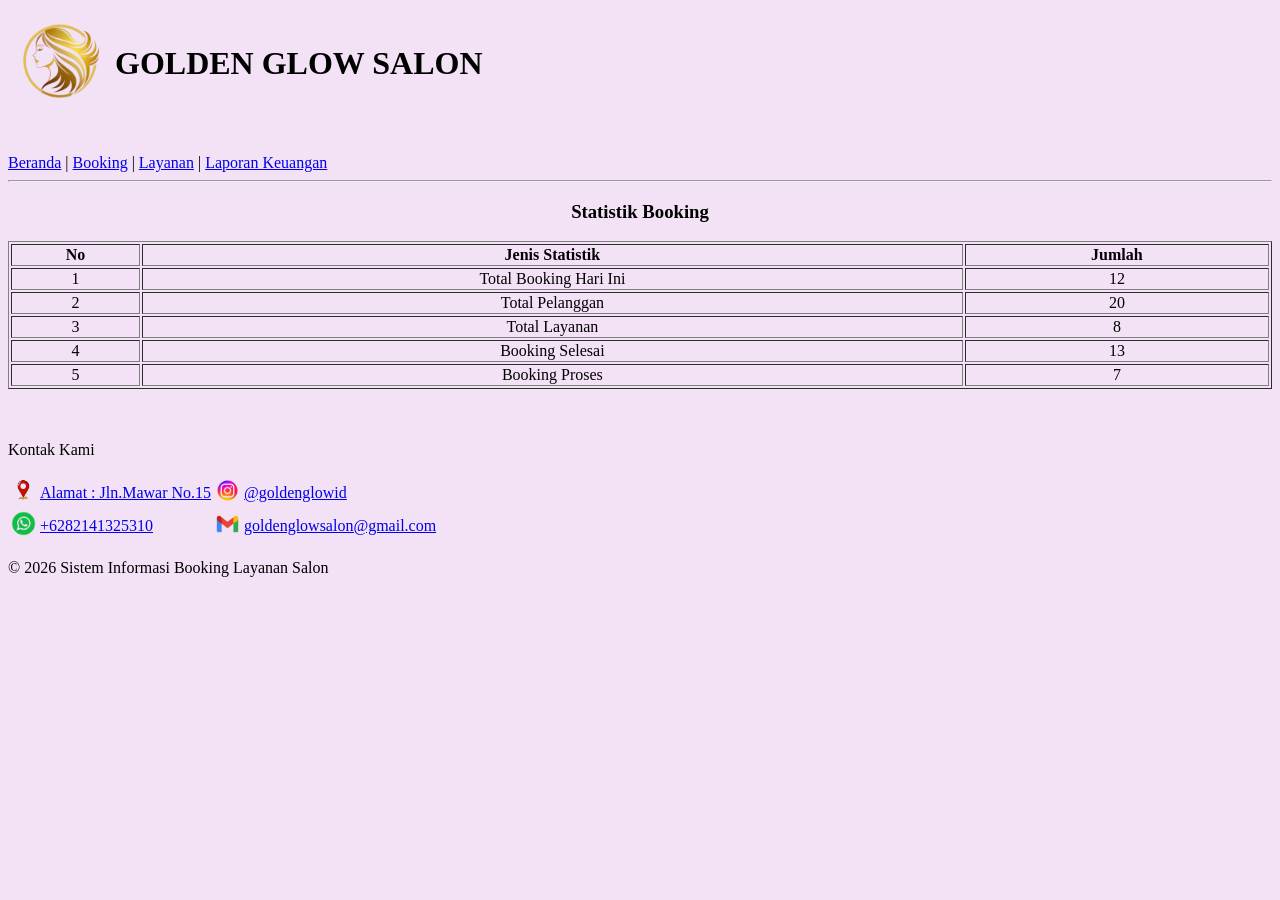
==== index.html @ 5b7146e7 "first commit" ====
<!DOCTYPE html>
<html lang="id">

<head>
    <meta charset="UTF-8">
    <meta name="viewport" content="width=device-width, initial-scale=1.0">
    <title>Golden Glow Salon | Beranda</title>
</head>

<body style="background-color: rgb(243, 226, 245);">
    <header>
        <table width="100%">
            <tr>
                <td width="100">
                    <img src="logo-salon.png" width="100">
                </td>
                <td>
                    <h1>GOLDEN GLOW SALON</h1>
                </td>
            </tr>
        </table>
    </header>
    <br><br>
    <nav>
        <a href="#">Beranda</a> |
        <a href="#">Booking</a> |
        <a href="#">Layanan</a> |
        <a href="#">Laporan Keuangan</a>
    </nav>
    <hr>
    <main>
        <aside>

            <h3 style="text-align: center;">Statistik Booking</h3>

            <table border="1" width="100%">
                <thead>
                    <tr>
                        <th>No</th>
                        <th>Jenis Statistik</th>
                        <th>Jumlah</th>
                    </tr>
                </thead>

                <tbody style="text-align: center;">
                    <tr>
                        <td>1</td>
                        <td>Total Booking Hari Ini</td>
                        <td>12</td>
                    </tr>

                    <tr>
                        <td>2</td>
                        <td>Total Pelanggan</td>
                        <td>20</td>
                    </tr>

                    <tr>
                        <td>3</td>
                        <td>Total Layanan</td>
                        <td>8</td>
                    </tr>

                    <tr>
                        <td>4</td>
                        <td>Booking Selesai</td>
                        <td>13</td>
                    </tr>

                    <tr>
                        <td>5</td>
                        <td>Booking Proses</td>
                        <td>7</td>
                    </tr>
                </tbody>

            </table>

        </aside>

    </main>
    <br><br>
    <footer style="bottom: auto;">
        <p>Kontak Kami</p>
        <table>
            <tr>
                <td><img src="logo-alamat.png" width="25"></td>
                <td><a href="#">Alamat : Jln.Mawar No.15</a></td>
                <td><img src="logo-ig.png" width="25"></td>
                <td><a href="https://instagram.com/goldenglowid">@goldenglowid</a></td>
            </tr>
            <tr>
                <td><img src="logo-wa.png" width="25"></td>
                <td><a href="https://wa.me/6282141325310">+6282141325310</a></td>
                <td><img src="logo-email.png" width="25"></td>
                <td><a href="#">goldenglowsalon@gmail.com</a></td>
            </tr>
        </table>
        <p>&copy; 2026 Sistem Informasi Booking Layanan Salon</p>
    </footer>
</body>

</html>
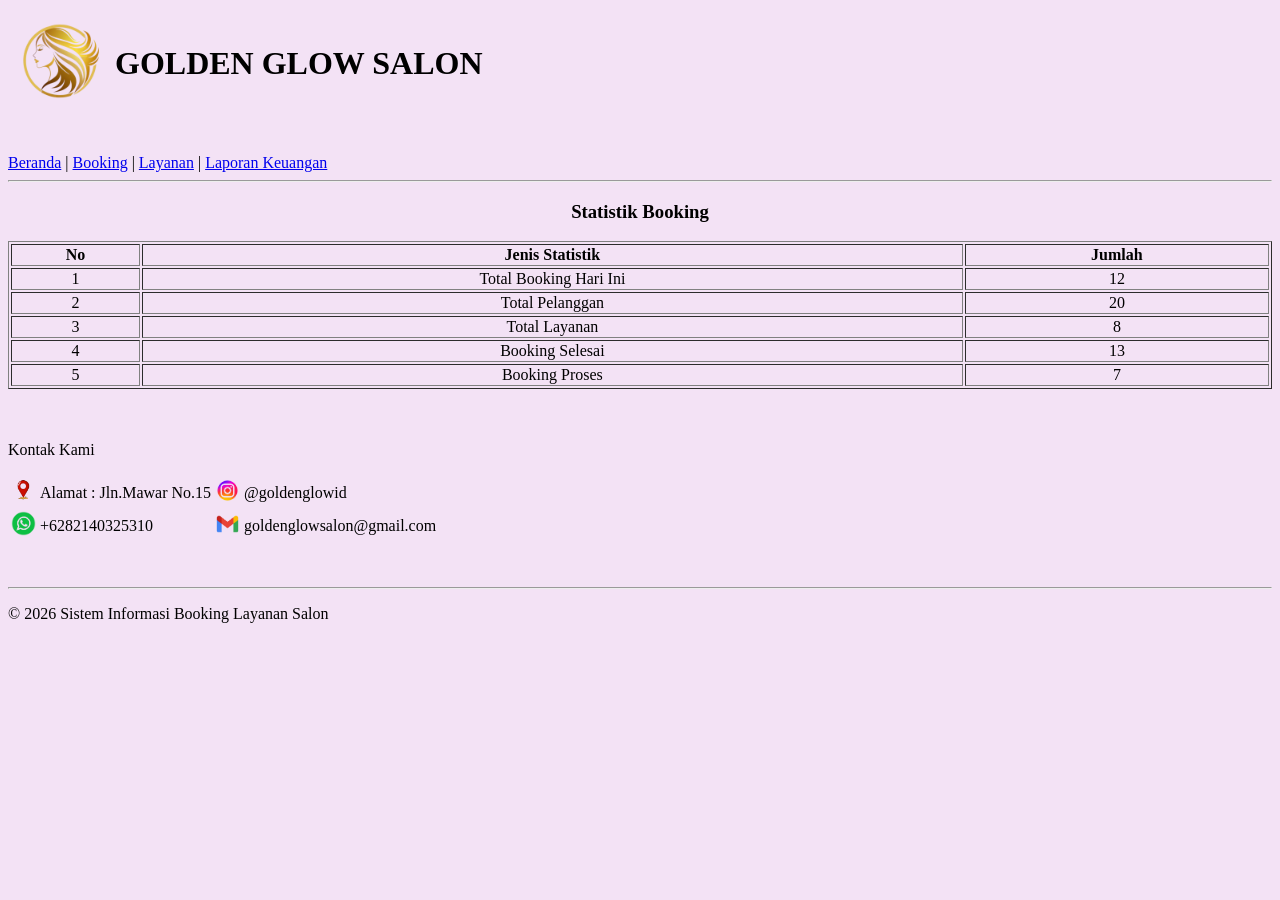
==== commit 345286bc: "Add files via upload" ====
--- a/index.html
+++ b/index.html
@@ -1,103 +1,103 @@
-<!DOCTYPE html>
-<html lang="id">
-
-<head>
-    <meta charset="UTF-8">
-    <meta name="viewport" content="width=device-width, initial-scale=1.0">
-    <title>Golden Glow Salon | Beranda</title>
-</head>
-
-<body style="background-color: rgb(243, 226, 245);">
-    <header>
-        <table width="100%">
-            <tr>
-                <td width="100">
-                    <img src="logo-salon.png" width="100">
-                </td>
-                <td>
-                    <h1>GOLDEN GLOW SALON</h1>
-                </td>
-            </tr>
-        </table>
-    </header>
-    <br><br>
-    <nav>
-        <a href="#">Beranda</a> |
-        <a href="#">Booking</a> |
-        <a href="#">Layanan</a> |
-        <a href="#">Laporan Keuangan</a>
-    </nav>
-    <hr>
-    <main>
-        <aside>
-
-            <h3 style="text-align: center;">Statistik Booking</h3>
-
-            <table border="1" width="100%">
-                <thead>
-                    <tr>
-                        <th>No</th>
-                        <th>Jenis Statistik</th>
-                        <th>Jumlah</th>
-                    </tr>
-                </thead>
-
-                <tbody style="text-align: center;">
-                    <tr>
-                        <td>1</td>
-                        <td>Total Booking Hari Ini</td>
-                        <td>12</td>
-                    </tr>
-
-                    <tr>
-                        <td>2</td>
-                        <td>Total Pelanggan</td>
-                        <td>20</td>
-                    </tr>
-
-                    <tr>
-                        <td>3</td>
-                        <td>Total Layanan</td>
-                        <td>8</td>
-                    </tr>
-
-                    <tr>
-                        <td>4</td>
-                        <td>Booking Selesai</td>
-                        <td>13</td>
-                    </tr>
-
-                    <tr>
-                        <td>5</td>
-                        <td>Booking Proses</td>
-                        <td>7</td>
-                    </tr>
-                </tbody>
-
-            </table>
-
-        </aside>
-
-    </main>
-    <br><br>
-    <footer style="bottom: auto;">
-        <p>Kontak Kami</p>
-        <table>
-            <tr>
-                <td><img src="logo-alamat.png" width="25"></td>
-                <td><a href="#">Alamat : Jln.Mawar No.15</a></td>
-                <td><img src="logo-ig.png" width="25"></td>
-                <td><a href="https://instagram.com/goldenglowid">@goldenglowid</a></td>
-            </tr>
-            <tr>
-                <td><img src="logo-wa.png" width="25"></td>
-                <td><a href="https://wa.me/6282141325310">+6282141325310</a></td>
-                <td><img src="logo-email.png" width="25"></td>
-                <td><a href="#">goldenglowsalon@gmail.com</a></td>
-            </tr>
-        </table>
-        <p>&copy; 2026 Sistem Informasi Booking Layanan Salon</p>
-    </footer>
-</body>
-
+<!DOCTYPE html>
+<html lang="id">
+
+<head>
+    <meta charset="UTF-8">
+    <meta name="viewport" content="width=device-width, initial-scale=1.0">
+    <title>Golden Glow Salon | Beranda</title>
+</head>
+
+<body style="background-color: rgb(243, 226, 245);">
+    <header>
+        <table width="100%">
+            <tr>
+                <td width="100">
+                    <img src="logo-salon.png" width="100">
+                </td>
+                <td>
+                    <h1>GOLDEN GLOW SALON</h1>
+                </td>
+            </tr>
+        </table>
+    </header>
+    <br><br>
+    <nav>
+        <a href="#">Beranda</a> |
+        <a href="#">Booking</a> |
+        <a href="#">Layanan</a> |
+        <a href="#">Laporan Keuangan</a>
+    </nav>
+    <hr>
+    <main>
+        <aside>
+
+            <h3 style="text-align: center;">Statistik Booking</h3>
+
+            <table border="1" width="100%">
+                <thead>
+                    <tr>
+                        <th>No</th>
+                        <th>Jenis Statistik</th>
+                        <th>Jumlah</th>
+                    </tr>
+                </thead>
+
+                <tbody style="text-align: center;">
+                    <tr>
+                        <td>1</td>
+                        <td>Total Booking Hari Ini</td>
+                        <td>12</td>
+                    </tr>
+
+                    <tr>
+                        <td>2</td>
+                        <td>Total Pelanggan</td>
+                        <td>20</td>
+                    </tr>
+
+                    <tr>
+                        <td>3</td>
+                        <td>Total Layanan</td>
+                        <td>8</td>
+                    </tr>
+
+                    <tr>
+                        <td>4</td>
+                        <td>Booking Selesai</td>
+                        <td>13</td>
+                    </tr>
+
+                    <tr>
+                        <td>5</td>
+                        <td>Booking Proses</td>
+                        <td>7</td>
+                    </tr>
+                </tbody>
+
+            </table>
+
+        </aside>
+    </main>
+    <br><br>
+    <footer style="bottom: auto;">
+        <p>Kontak Kami</p>
+        <table>
+            <tr>
+                <td><img src="logo-alamat.png" width="25"></td>
+                <td>Alamat : Jln.Mawar No.15</td>
+                <td><img src="logo-ig.png" width="25"></td>
+                <td>@goldenglowid</td>
+            </tr> 
+            <tr>
+                <td><img src="logo-wa.png" width="25"></td>
+                <td>+6282140325310</td>
+                <td><img src="logo-email.png" width="25"></td>
+                <td>goldenglowsalon@gmail.com</td>
+            </tr>
+        </table> <br><br>
+        <hr>
+        <p>&copy; 2026 Sistem Informasi Booking Layanan Salon</p>
+    </footer>
+</body>
+
 </html>
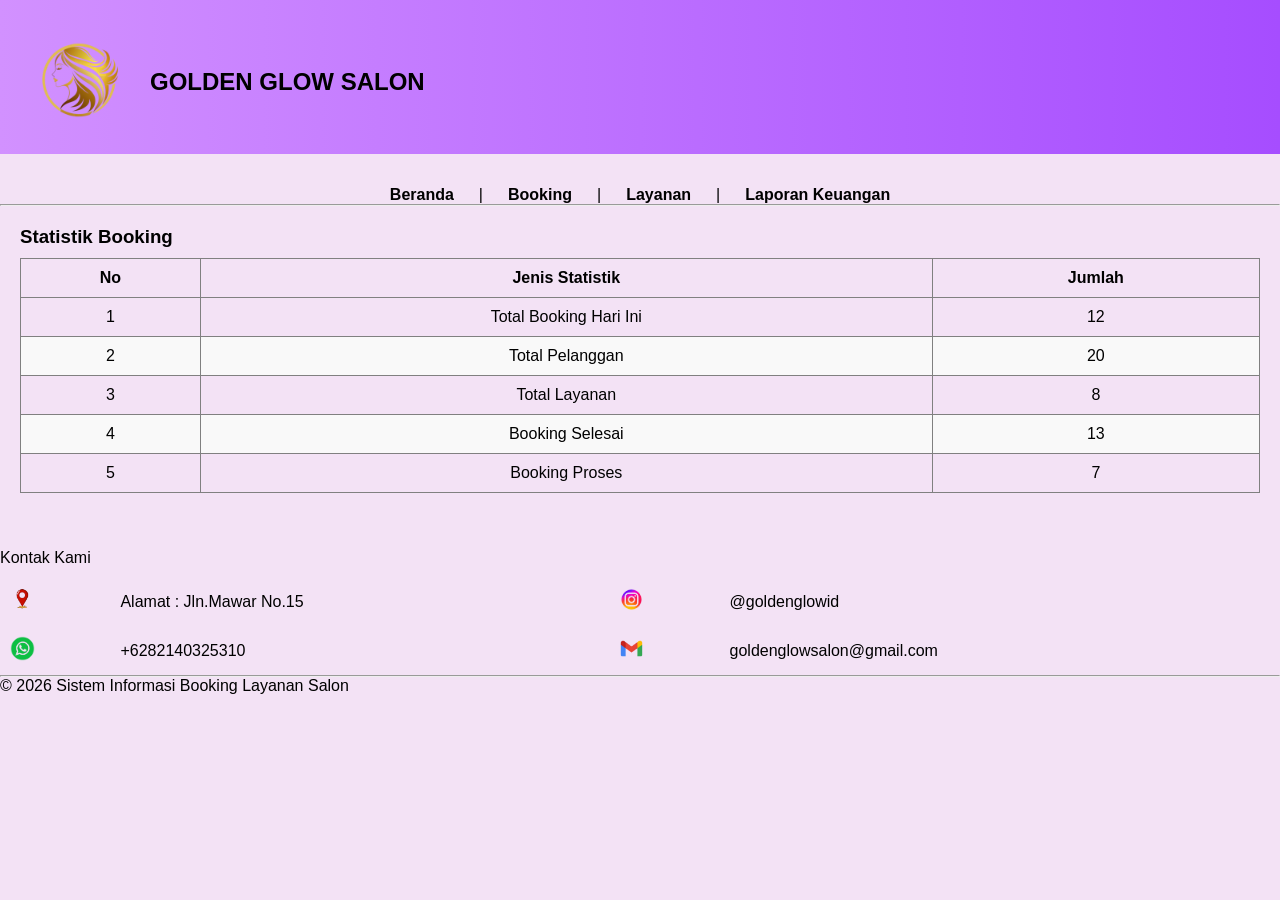
==== commit bea4a290: "update terbaru" ====
--- a/index.html
+++ b/index.html
@@ -1,103 +1,103 @@
-<!DOCTYPE html>
-<html lang="id">
-
-<head>
-    <meta charset="UTF-8">
-    <meta name="viewport" content="width=device-width, initial-scale=1.0">
-    <title>Golden Glow Salon | Beranda</title>
-</head>
-
-<body style="background-color: rgb(243, 226, 245);">
-    <header>
-        <table width="100%">
-            <tr>
-                <td width="100">
-                    <img src="logo-salon.png" width="100">
-                </td>
-                <td>
-                    <h1>GOLDEN GLOW SALON</h1>
-                </td>
-            </tr>
-        </table>
-    </header>
-    <br><br>
-    <nav>
-        <a href="#">Beranda</a> |
-        <a href="#">Booking</a> |
-        <a href="#">Layanan</a> |
-        <a href="#">Laporan Keuangan</a>
-    </nav>
-    <hr>
-    <main>
-        <aside>
-
-            <h3 style="text-align: center;">Statistik Booking</h3>
-
-            <table border="1" width="100%">
-                <thead>
-                    <tr>
-                        <th>No</th>
-                        <th>Jenis Statistik</th>
-                        <th>Jumlah</th>
-                    </tr>
-                </thead>
-
-                <tbody style="text-align: center;">
-                    <tr>
-                        <td>1</td>
-                        <td>Total Booking Hari Ini</td>
-                        <td>12</td>
-                    </tr>
-
-                    <tr>
-                        <td>2</td>
-                        <td>Total Pelanggan</td>
-                        <td>20</td>
-                    </tr>
-
-                    <tr>
-                        <td>3</td>
-                        <td>Total Layanan</td>
-                        <td>8</td>
-                    </tr>
-
-                    <tr>
-                        <td>4</td>
-                        <td>Booking Selesai</td>
-                        <td>13</td>
-                    </tr>
-
-                    <tr>
-                        <td>5</td>
-                        <td>Booking Proses</td>
-                        <td>7</td>
-                    </tr>
-                </tbody>
-
-            </table>
-
-        </aside>
-    </main>
-    <br><br>
-    <footer style="bottom: auto;">
-        <p>Kontak Kami</p>
-        <table>
-            <tr>
-                <td><img src="logo-alamat.png" width="25"></td>
-                <td>Alamat : Jln.Mawar No.15</td>
-                <td><img src="logo-ig.png" width="25"></td>
-                <td>@goldenglowid</td>
-            </tr> 
-            <tr>
-                <td><img src="logo-wa.png" width="25"></td>
-                <td>+6282140325310</td>
-                <td><img src="logo-email.png" width="25"></td>
-                <td>goldenglowsalon@gmail.com</td>
-            </tr>
-        </table> <br><br>
-        <hr>
-        <p>&copy; 2026 Sistem Informasi Booking Layanan Salon</p>
-    </footer>
-</body>
-
+<!DOCTYPE html>
+<html lang="id">
+
+<head>
+    <meta charset="UTF-8">
+    <meta name="viewport" content="width=device-width, initial-scale=1.0">
+    <title>Golden Glow Salon | Beranda</title>
+    <link rel="stylesheet" href="style.css">
+</head>
+
+<body>
+    <header>
+        <table width="100%">
+            <tr>
+                <td width="100">
+                    <img src="logo-salon.png" width="100">
+                </td>
+                <td>
+                    <h1>GOLDEN GLOW SALON</h1>
+                </td>
+            </tr>
+        </table>
+    </header>
+    <br><br>
+    <nav>
+        <a href="#">Beranda</a> |
+        <a href="#">Booking</a> |
+        <a href="#">Layanan</a> |
+        <a href="#">Laporan Keuangan</a>
+    </nav>
+    <hr>
+    <main>
+        <aside>
+
+            <h3>Statistik Booking</h3>
+
+            <table border="1" width="100%">
+                <thead>
+                    <tr>
+                        <th>No</th>
+                        <th>Jenis Statistik</th>
+                        <th>Jumlah</th>
+                    </tr>
+                </thead>
+
+                <tbody style="text-align: center;">
+                    <tr>
+                        <td>1</td>
+                        <td>Total Booking Hari Ini</td>
+                        <td>12</td>
+                    </tr>
+
+                    <tr>
+                        <td>2</td>
+                        <td>Total Pelanggan</td>
+                        <td>20</td>
+                    </tr>
+
+                    <tr>
+                        <td>3</td>
+                        <td>Total Layanan</td>
+                        <td>8</td>
+                    </tr>
+
+                    <tr>
+                        <td>4</td>
+                        <td>Booking Selesai</td>
+                        <td>13</td>
+                    </tr>
+
+                    <tr>
+                        <td>5</td>
+                        <td>Booking Proses</td>
+                        <td>7</td>
+                    </tr>
+                </tbody>
+
+            </table>
+
+        </aside>
+    </main>
+    <br><br>
+    <footer>
+        <p>Kontak Kami</p>
+        <table>
+            <tr>
+                <td><img src="logo-alamat.png" width="25"></td>
+                <td>Alamat : Jln.Mawar No.15</td>
+                <td><img src="logo-ig.png" width="25"></td>
+                <td>@goldenglowid</td>
+            </tr> 
+            <tr>
+                <td><img src="logo-wa.png" width="25"></td>
+                <td>+6282140325310</td>
+                <td><img src="logo-email.png" width="25"></td>
+                <td>goldenglowsalon@gmail.com</td>
+            </tr>
+        </table> <hr>
+        <p>&copy; 2026 Sistem Informasi Booking Layanan Salon</p>
+    </footer>
+</body>
+
 </html>
--- a/style.css
+++ b/style.css
@@ -0,0 +1,191 @@
+/* RESET */
+* {
+    margin: 0;
+    padding: 0;
+    box-sizing: border-box;
+}
+
+/* BODY */
+body {
+    font-family: Arial, sans-serif;
+    background-color: rgb(243, 226, 245);
+    padding-top: 140px;
+}
+
+/* ================= NAVBAR ================= */
+header {
+    position: fixed;
+    top: 0;
+    width: 100%;
+    background: linear-gradient(90deg, #d291ff, #a64dff);
+    padding: 10px 20px;
+    z-index: 1000;
+}
+
+header table {
+    display: flex;
+    align-items: center;
+    gap: 15px;
+}
+
+header h1 {
+    font-size: 24px;
+}
+
+header {
+    position: fixed;
+    top: 0;
+    left: 0;
+    width: 100%;
+}
+
+nav {
+    margin-top: 10px;
+    display: flex;
+    justify-content: center;
+    gap: 25px;
+}
+
+nav a {
+    color: rgb(0, 0, 0);
+    text-decoration: none;
+    font-weight: bold;
+    transition: 0.3s;
+    font-size: 16px;
+}   
+
+nav a:hover {
+    color: rgb(225, 184, 238);
+}
+
+/* ================= HERO ================= */
+.hero {
+    margin-top: 120px;
+    height: 250px;
+    background: linear-gradient(rgba(0,0,0,0.5), rgba(0,0,0,0.5)),
+                url('https://via.placeholder.com/1200x400');
+    background-size: cover;
+    color: white;
+    display: flex;
+    align-items: center;
+    justify-content: center;
+    text-align: center;
+}
+
+.hero h2 {
+    font-size: 28px;
+}
+
+/* ================= GRID CARD ================= */
+.cards {
+    display: grid;
+    grid-template-columns: 1fr;
+    gap: 15px;
+    padding: 20px;
+}
+
+.card {
+    background: white;
+    padding: 15px;
+    border-radius: 10px;
+    transition: 0.3s;
+    text-align: center;
+}
+
+.card:hover {
+    transform: scale(1.05);
+    background: #f5d6ff;
+}
+
+/* ================= FORM ================= */
+.form-section {
+    padding: 20px;
+}
+
+input, button {
+    padding: 10px;
+    margin: 5px 0;
+    width: 100%;
+}
+
+input:focus {
+    border: 2px solid purple;
+    outline: none;
+}
+
+button {
+    background: purple;
+    color: white;
+    border: none;
+    cursor: pointer;
+    transition: 0.3s;
+}
+
+button:hover {
+    background: darkviolet;
+}
+
+/* ================= TABLE ================= */
+table {
+    width: 100%;
+    border-collapse: collapse;
+    margin-top: 10px;
+}
+
+th, td {
+    padding: 10px;
+}
+
+tbody tr:nth-child(even) {
+    background: #f9f9f9;
+}
+
+/* ================= SIDEBAR ================= */
+aside {
+    padding: 20px;
+}
+
+.filter {
+    margin-top: 20px;
+}
+
+.filter input {
+    margin-right: 5px;
+}
+
+/* ================= FOOTER ================= */
+footer table {
+    width: 100%;
+    border-collapse: collapse;
+}
+
+footer td {
+    background: transparent;
+    color: rgb(0, 0, 0);
+    padding: 10px;
+}
+
+footer tr:nth-child(even) {
+    background: transparent;
+}
+
+/* ================= RESPONSIVE ================= */
+@media (min-width: 600px) {
+    .cards {
+        grid-template-columns: 1fr 1fr;
+    }
+
+    .footer-grid {
+        grid-template-columns: 1fr 1fr;
+    }
+}
+
+@media (min-width: 900px) {
+    .cards {
+        grid-template-columns: repeat(4, 1fr);
+    }
+
+    .footer-grid {
+        grid-template-columns: repeat(3, 1fr);
+    }
+}
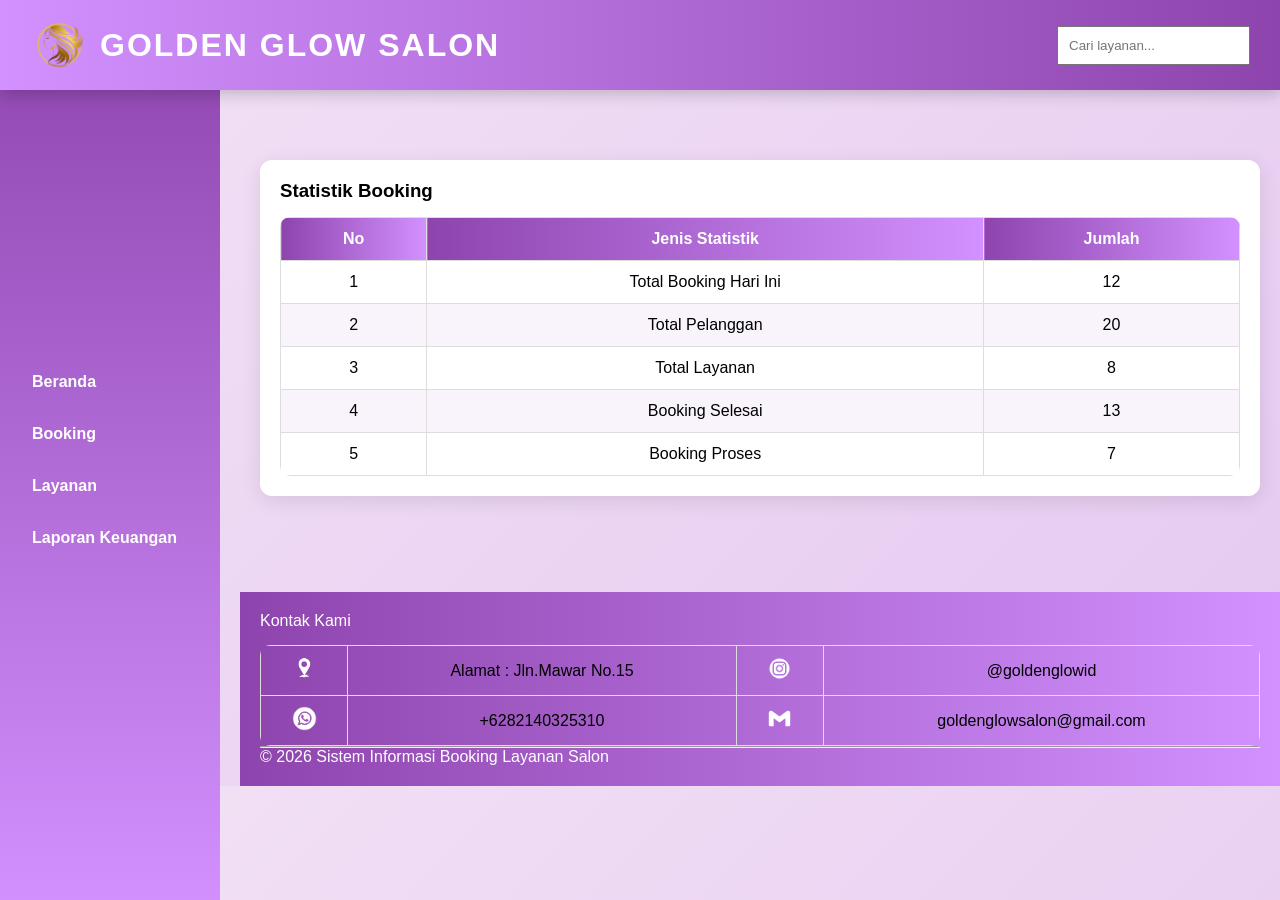
==== commit 93522211: "update" ====
--- a/index.html
+++ b/index.html
@@ -10,25 +10,25 @@
 
 <body>
     <header>
-        <table width="100%">
-            <tr>
-                <td width="100">
-                    <img src="logo-salon.png" width="100">
-                </td>
-                <td>
-                    <h1>GOLDEN GLOW SALON</h1>
-                </td>
-            </tr>
-        </table>
+        <div class="header-container">
+            <div class="logo-title">
+                <img src="logo-salon.png" width="60">
+                <h1>GOLDEN GLOW SALON</h1>
+            </div>
+
+            <div class="search">
+                <input type="text" placeholder="Cari layanan...">
+            </div>
+        </div>
     </header>
-    <br><br>
+
     <nav>
-        <a href="#">Beranda</a> |
-        <a href="#">Booking</a> |
-        <a href="#">Layanan</a> |
-        <a href="#">Laporan Keuangan</a>
+        <a href="index.html" class="active">Beranda</a> 
+        <a href="booking.html">Booking</a> 
+        <a href="layanan.html">Layanan</a>
+        <a href="laporan.html">Laporan Keuangan</a>
     </nav>
-    <hr>
+    
     <main>
         <aside>
 
@@ -99,5 +99,4 @@
         <p>&copy; 2026 Sistem Informasi Booking Layanan Salon</p>
     </footer>
 </body>
-
 </html>
--- a/style.css
+++ b/style.css
@@ -4,32 +4,18 @@
     padding: 0;
     box-sizing: border-box;
 }
-
-/* BODY */
-body {
-    font-family: Arial, sans-serif;
-    background-color: rgb(243, 226, 245);
-    padding-top: 140px;
-}
-
 /* ================= NAVBAR ================= */
-header {
+nav {
     position: fixed;
-    top: 0;
-    width: 100%;
-    background: linear-gradient(90deg, #d291ff, #a64dff);
-    padding: 10px 20px;
-    z-index: 1000;
-}
-
-header table {
-    display: flex;
-    align-items: center;
-    gap: 15px;
-}
-
-header h1 {
-    font-size: 24px;
+    top: 80px;
+    left: 0;
+    width: 220px;
+    height: 80px;
+    background: linear-gradient(180deg, #8e44ad, #d291ff);
+    display: flex;
+    flex-direction: column;
+    padding: 20px;
+    gap: 10px;
 }
 
 header {
@@ -37,6 +23,69 @@
     top: 0;
     left: 0;
     width: 100%;
+    background: linear-gradient(90deg, #d291ff, #a64dff);
+    padding: 15px 30px;
+    z-index: 1000;
+    box-shadow: 0 4px 10px rgba(0,0,0,0.2);
+}
+
+header table {
+    display: flex;
+    align-items: center;
+    gap: 15px;
+    border: none;
+    outline: none;
+}
+header img {
+    display: block;
+    border: none;
+}
+
+header h1 {
+    color: white;
+    margin: 0;
+}
+/* CONTAINER HEADER */
+.header-container {
+    display: flex;
+    justify-content: space-between;
+    align-items: center;
+}
+
+/* LOGO + JUDUL */
+.logo-title {
+    display: flex;
+    align-items: center;
+    gap: 10px;
+}
+
+/* SEARCH BOX */
+.search-box {
+    display: flex;
+    align-items: center;
+    background: white;
+    border-radius: 25px;
+    overflow: hidden;
+}
+
+/* INPUT */
+.search-box input {
+    border: none;
+    padding: 8px 12px;
+    outline: none;
+}
+
+/* BUTTON */
+.search-box button {
+    border: none;
+    background: #8e44ad;
+    color: white;
+    padding: 8px 12px;
+    cursor: pointer;
+}
+
+.search-box button:hover {
+    background: #6d2c91;
 }
 
 nav {
@@ -63,7 +112,7 @@
     margin-top: 120px;
     height: 250px;
     background: linear-gradient(rgba(0,0,0,0.5), rgba(0,0,0,0.5)),
-                url('https://via.placeholder.com/1200x400');
+    url('https://via.placeholder.com/1200x400');
     background-size: cover;
     color: white;
     display: flex;
@@ -169,6 +218,165 @@
     background: transparent;
 }
 
+/* BODY */
+body {
+    font-family: 'Segoe UI', sans-serif;
+    background: linear-gradient(135deg, #f3e2f5, #e5c9f1);
+    padding-top: 120px;
+    margin: 0;
+}
+
+/* ================= HEADER ================= */
+header {
+    position: fixed;
+    top: 0;
+    width: 100%;
+    background: linear-gradient(90deg, #d291ff, #8e44ad);
+    padding: 15px 30px;
+    z-index: 1000;
+    box-shadow: 0 4px 15px rgba(0,0,0,0.2);
+}
+
+header table {
+    display: flex;
+    align-items: center;
+    gap: 15px;
+}
+
+header h1 {
+    color: white;
+    letter-spacing: 2px;
+}
+
+/* ================= SIDEBAR ================= */
+nav {
+    position: fixed;
+    top: 0px;
+    left: 0;
+    width: 220px;
+    height: 100%;
+    background: linear-gradient(180deg, #8e44ad, #d291ff);
+    display: flex;
+    flex-direction: column;
+    padding: 20px;
+    gap: 10px;
+}
+
+/* MENU */
+nav a {
+    color: white;
+    text-decoration: none;
+    padding: 12px;
+    border-radius: 8px;
+    transition: 0.3s;
+    font-weight: bold;
+}
+
+/* HOVER ANIMATION */
+nav a:hover {
+    background: rgba(255,255,255,0.2);
+    transform: translateX(8px);
+}
+
+/* ================= MAIN ================= */
+main {
+    margin-left: 240px;
+    padding: 20px;
+    margin-top: 20px;
+}
+
+/* ================= CARD STYLE (ASIDE) ================= */
+aside {
+    background: white;
+    border-radius: 12px;
+    padding: 20px;
+    box-shadow: 0 5px 20px rgba(0,0,0,0.1);
+    animation: fadeIn 0.8s ease;
+}
+
+/* ================= TABLE ================= */
+table {
+    width: 100%;
+    border-collapse: collapse;
+    margin-top: 15px;
+    overflow: hidden;
+    border-radius: 10px;
+}
+
+/* HEADER TABLE */
+th {
+    background: linear-gradient(90deg, #8e44ad, #d291ff);
+    color: white;
+}
+
+/* CELL */
+th, td {
+    padding: 12px;
+    border: 1px solid #ddd;
+    text-align: center;
+}
+
+tbody tr:nth-child(even) {
+    background: #f9f3fc;
+}
+
+tbody tr:hover {
+    background: #f1d9ff;
+    transition: 0.3s;
+}
+
+* {
+    outline: none !important;
+}
+
+img {
+    border: none;
+}
+
+table {
+    border: none;
+}
+/* ================= FOOTER ================= */
+footer {
+    margin-left: 240px;
+    margin-top: 40px;
+    background: linear-gradient(90deg, #8e44ad, #d291ff);
+    padding: 20px;
+    color: white;
+}
+
+/* HILANGIN PUTIH */
+footer table {
+    width: 100%;
+    border-collapse: collapse;
+}
+
+footer td {
+    background: transparent;
+    /* color: white; */
+    padding: 10px;
+}
+
+footer tr:nth-child(even) {
+    background: transparent;
+}
+
+/* ICON PUTIH */
+footer img {
+    filter: brightness(0) invert(1);
+}
+
+/* ================= ANIMASI ================= */
+@keyframes fadeIn {
+    from {
+        opacity: 0;
+        transform: translateY(20px);
+    }
+    to {
+        opacity: 1;
+        transform: translateY(0);
+    }
+}
 /* ================= RESPONSIVE ================= */
 @media (min-width: 600px) {
     .cards {
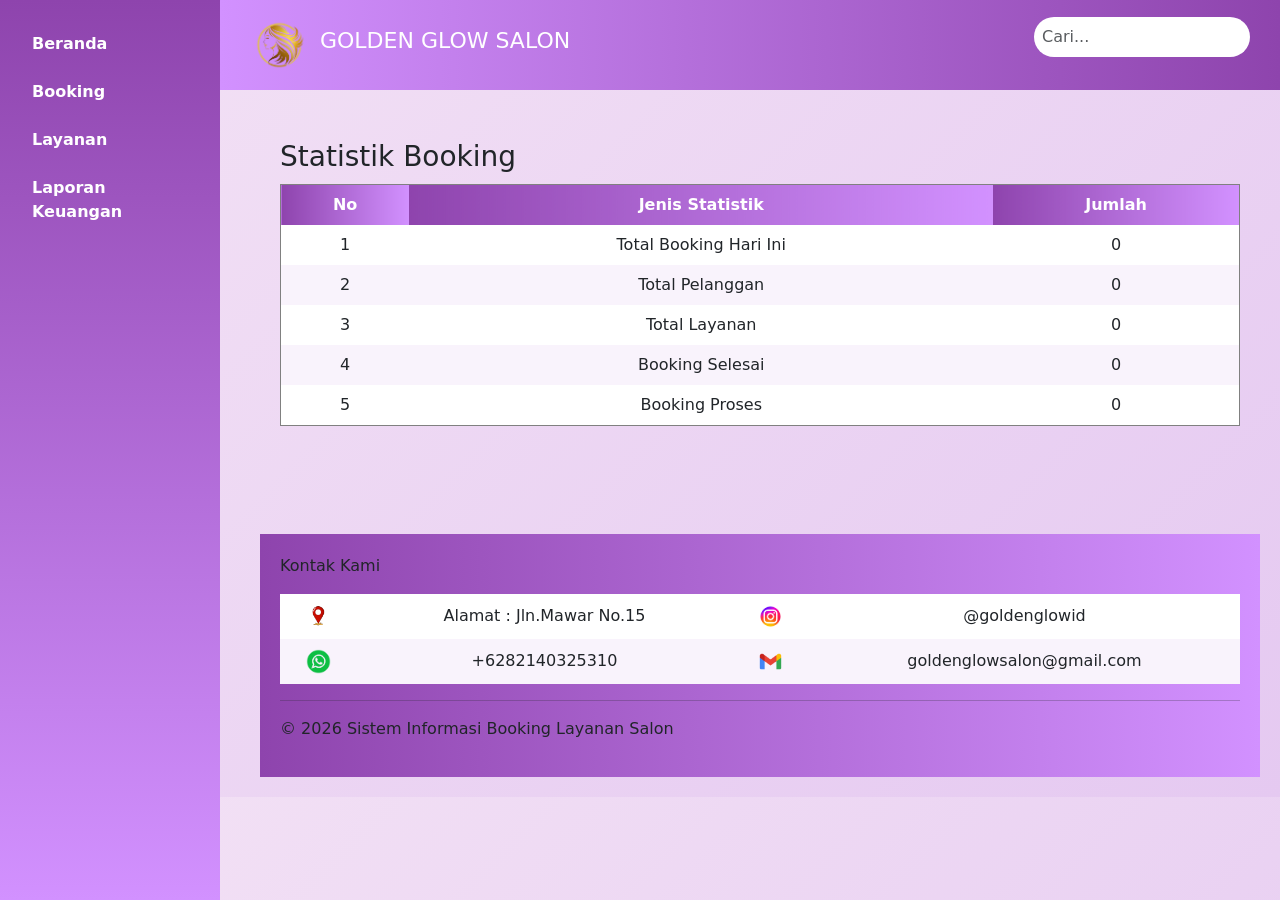
==== commit 62538d23: "update" ====
--- a/index.html
+++ b/index.html
@@ -6,6 +6,8 @@
     <meta name="viewport" content="width=device-width, initial-scale=1.0">
     <title>Golden Glow Salon | Beranda</title>
     <link rel="stylesheet" href="style.css">
+    <link href="https://cdn.jsdelivr.net/npm/bootstrap@5.0.2/dist/css/bootstrap.min.css" rel="stylesheet"
+        integrity="sha384-EVSTQN3/azprG1Anm3QDgpJLIm9Nao0Yz1ztcQTwFspd3yD65VohhpuuCOmLASjC" crossorigin="anonymous">
 </head>
 
 <body>
@@ -16,19 +18,19 @@
                 <h1>GOLDEN GLOW SALON</h1>
             </div>
 
-            <div class="search">
-                <input type="text" placeholder="Cari layanan...">
+            <div class="search-box">
+                <input type="text" id="search" placeholder="Cari..." class="form-control mb-3">
             </div>
         </div>
     </header>
 
     <nav>
-        <a href="index.html" class="active">Beranda</a> 
-        <a href="booking.html">Booking</a> 
+        <a href="index.html" class="active">Beranda</a>
+        <a href="booking.html">Booking</a>
         <a href="layanan.html">Layanan</a>
         <a href="laporan.html">Laporan Keuangan</a>
     </nav>
-    
+
     <main>
         <aside>
 
@@ -47,34 +49,33 @@
                     <tr>
                         <td>1</td>
                         <td>Total Booking Hari Ini</td>
-                        <td>12</td>
+                        <td id="totalBooking">0</td>
                     </tr>
 
                     <tr>
                         <td>2</td>
                         <td>Total Pelanggan</td>
-                        <td>20</td>
+                        <td id="totalPelanggan">0</td>
                     </tr>
 
                     <tr>
                         <td>3</td>
                         <td>Total Layanan</td>
-                        <td>8</td>
+                        <td id="totalLayanan">0</td>
                     </tr>
 
                     <tr>
                         <td>4</td>
                         <td>Booking Selesai</td>
-                        <td>13</td>
+                        <td id="bookingSelesai">0</td>
                     </tr>
 
                     <tr>
                         <td>5</td>
                         <td>Booking Proses</td>
-                        <td>7</td>
+                        <td id="bookingProses">0</td>
                     </tr>
                 </tbody>
-
             </table>
 
         </aside>
@@ -88,15 +89,18 @@
                 <td>Alamat : Jln.Mawar No.15</td>
                 <td><img src="logo-ig.png" width="25"></td>
                 <td>@goldenglowid</td>
-            </tr> 
+            </tr>
             <tr>
                 <td><img src="logo-wa.png" width="25"></td>
                 <td>+6282140325310</td>
                 <td><img src="logo-email.png" width="25"></td>
                 <td>goldenglowsalon@gmail.com</td>
             </tr>
-        </table> <hr>
+        </table>
+        <hr>
         <p>&copy; 2026 Sistem Informasi Booking Layanan Salon</p>
     </footer>
+    <script src="script.js"></script>
 </body>
+
 </html>
--- a/style.css
+++ b/style.css
@@ -1,399 +1,261 @@
 /* RESET */
 * {
-    margin: 0;
-    padding: 0;
-    box-sizing: border-box;
-}
-/* ================= NAVBAR ================= */
+  margin: 0;
+  padding: 0;
+  box-sizing: border-box;
+  outline: none;
+}
+
+body {
+  font-family: 'Segoe UI', sans-serif;
+  padding: 20px;
+  background: linear-gradient(135deg, #f3e2f5, #e5c9f1);
+}
+
+/* ================= HEADER ================= */
+header {
+  position: fixed;
+  top: 0;
+  left: 220px; 
+  width: calc(100% - 220px);
+  background: linear-gradient(90deg, #d291ff, #8e44ad);
+  padding: 15px 30px;
+  z-index: 1000;
+}
+
+.header-container {
+  display: flex;
+  justify-content: space-between;
+  align-items: center;
+}
+
+.logo-title {
+  display: flex;
+  align-items: center;
+  gap: 10px;
+}
+
+header h1 {
+  color: white;
+  font-size: 22px;
+}
+
+/* SEARCH */
+.search-box input {
+  padding: 8px 12px;
+  border-radius: 20px;
+  border: none;
+  outline: none;
+}
+
+.search-box input {
+  border: none;
+  padding: 8px;
+}
+
+.search-box button {
+  background: #8e44ad;
+  color: white;
+  border: none;
+  padding: 8px;
+  cursor: pointer;
+}
+
+/* ================= SIDEBAR ================= */
 nav {
-    position: fixed;
-    top: 80px;
-    left: 0;
-    width: 220px;
-    height: 80px;
-    background: linear-gradient(180deg, #8e44ad, #d291ff);
-    display: flex;
-    flex-direction: column;
-    padding: 20px;
-    gap: 10px;
-}
-
-header {
-    position: fixed;
-    top: 0;
-    left: 0;
-    width: 100%;
-    background: linear-gradient(90deg, #d291ff, #a64dff);
-    padding: 15px 30px;
-    z-index: 1000;
-    box-shadow: 0 4px 10px rgba(0,0,0,0.2);
-}
-
-header table {
-    display: flex;
-    align-items: center;
-    gap: 15px;
-    border: none;
-    outline: none;
-}
-header img {
-    display: block;
-    border: none;
-}
-
-header h1 {
-    color: white;
-    margin: 0;
-}
-/* CONTAINER HEADER */
-.header-container {
-    display: flex;
-    justify-content: space-between;
-    align-items: center;
-}
-
-/* LOGO + JUDUL */
-.logo-title {
-    display: flex;
-    align-items: center;
-    gap: 10px;
-}
-
-/* SEARCH BOX */
-.search-box {
-    display: flex;
-    align-items: center;
-    background: white;
-    border-radius: 25px;
-    overflow: hidden;
-}
-
-/* INPUT */
-.search-box input {
-    border: none;
-    padding: 8px 12px;
-    outline: none;
-}
-
-/* BUTTON */
-.search-box button {
-    border: none;
-    background: #8e44ad;
-    color: white;
-    padding: 8px 12px;
-    cursor: pointer;
-}
-
-.search-box button:hover {
-    background: #6d2c91;
-}
-
-nav {
-    margin-top: 10px;
-    display: flex;
-    justify-content: center;
-    gap: 25px;
+  position: fixed;
+  top: 0;
+  left: 0;
+  width: 220px;
+  height: 100%;
+  background: linear-gradient(180deg, #8e44ad, #d291ff);
+  padding: 20px;
 }
 
 nav a {
-    color: rgb(0, 0, 0);
-    text-decoration: none;
-    font-weight: bold;
-    transition: 0.3s;
-    font-size: 16px;
-}   
+  display: block;
+  color: white;
+  padding: 12px;
+  text-decoration: none;
+  border-radius: 8px;
+  font-weight: bold;
+}
 
 nav a:hover {
-    color: rgb(225, 184, 238);
-}
-
-/* ================= HERO ================= */
-.hero {
-    margin-top: 120px;
-    height: 250px;
-    background: linear-gradient(rgba(0,0,0,0.5), rgba(0,0,0,0.5)),
-    url('https://via.placeholder.com/1200x400');
-    background-size: cover;
-    color: white;
-    display: flex;
-    align-items: center;
-    justify-content: center;
-    text-align: center;
-}
-
-.hero h2 {
-    font-size: 28px;
-}
-
-/* ================= GRID CARD ================= */
-.cards {
-    display: grid;
-    grid-template-columns: 1fr;
-    gap: 15px;
-    padding: 20px;
-}
-
-.card {
-    background: white;
-    padding: 15px;
-    border-radius: 10px;
-    transition: 0.3s;
-    text-align: center;
-}
-
-.card:hover {
-    transform: scale(1.05);
-    background: #f5d6ff;
+  background: rgba(255,255,255,0.2);
+  transform: translateX(5px);
+}
+
+/* ================= MAIN ================= */
+main {
+  margin-left: 240px;
+  padding: 20px;
+  margin-top: 100px;
+}
+
+h2 {
+  margin-bottom: 15px;
+  color: #333;
 }
 
 /* ================= FORM ================= */
+form, input, select, button {
+  margin: 5px 0;
+  padding: 8px;
+}
+
 .form-section {
-    padding: 20px;
-}
-
-input, button {
-    padding: 10px;
-    margin: 5px 0;
-    width: 100%;
-}
-
-input:focus {
-    border: 2px solid purple;
-    outline: none;
-}
-
-button {
-    background: purple;
-    color: white;
-    border: none;
-    cursor: pointer;
-    transition: 0.3s;
-}
-
-button:hover {
-    background: darkviolet;
+  background: white;
+  padding: 20px;
+  border-radius: 10px;
+  margin-bottom: 20px;
+  box-shadow: 0 5px 15px rgba(0,0,0,0.1);
+}
+
+.form-section input,
+.form-section select {
+  width: 100%;
+  padding: 10px;
+  margin: 8px 0;
+  border-radius: 5px;
+  border: 1px solid #ccc;
+}
+
+.form-section button {
+  width: 100%;
+  margin-top: 10px;
 }
 
 /* ================= TABLE ================= */
 table {
-    width: 100%;
-    border-collapse: collapse;
-    margin-top: 10px;
+  width: 100%;
+  border-collapse: collapse;
+  margin-top: 10px;
+  background: white;
+  /* border-radius: 10px;
+  overflow: hidden;
+  box-shadow: 0 5px 15px rgba(0,0,0,0.1); */
+}
+
+th {
+  background: linear-gradient(90deg, #8e44ad, #d291ff);
+  color: white;
 }
 
 th, td {
-    padding: 10px;
+  border: 1px solid #ddd;
+  padding: 8px;
+  text-align: center;
 }
 
 tbody tr:nth-child(even) {
-    background: #f9f9f9;
-}
-
-/* ================= SIDEBAR ================= */
-aside {
-    padding: 20px;
-}
-
-.filter {
-    margin-top: 20px;
-}
-
-.filter input {
-    margin-right: 5px;
-}
-
-/* ================= FOOTER ================= */
-footer table {
-    width: 100%;
-    border-collapse: collapse;
-}
-
-footer td {
-    background: transparent;
-    color: rgb(0, 0, 0);
-    padding: 10px;
-}
-
-footer tr:nth-child(even) {
-    background: transparent;
-}
-
-/* BODY */
-body {
-    font-family: 'Segoe UI', sans-serif;
-    background: linear-gradient(135deg, #f3e2f5, #e5c9f1);
-    padding-top: 120px;
-    margin: 0;
-}
-
-/* ================= HEADER ================= */
-header {
-    position: fixed;
-    top: 0;
-    width: 100%;
-    background: linear-gradient(90deg, #d291ff, #8e44ad);
-    padding: 15px 30px;
-    z-index: 1000;
-    box-shadow: 0 4px 15px rgba(0,0,0,0.2);
-}
-
-header table {
-    display: flex;
-    align-items: center;
-    gap: 15px;
-}
-
-header h1 {
-    color: white;
-    letter-spacing: 2px;
-}
-
-/* ================= SIDEBAR ================= */
-nav {
-    position: fixed;
-    top: 0px;
-    left: 0;
-    width: 220px;
-    height: 100%;
-    background: linear-gradient(180deg, #8e44ad, #d291ff);
-    display: flex;
-    flex-direction: column;
-    padding: 20px;
-    gap: 10px;
-}
-
-/* MENU */
-nav a {
-    color: white;
-    text-decoration: none;
-    padding: 12px;
-    border-radius: 8px;
-    transition: 0.3s;
-    font-weight: bold;
-}
-
-/* HOVER ANIMATION */
-nav a:hover {
-    background: rgba(255,255,255,0.2);
-    transform: translateX(8px);
-}
-
-/* ================= MAIN ================= */
-main {
-    margin-left: 240px;
-    padding: 20px;
-    margin-top: 20px;
-}
-
-/* ================= CARD STYLE (ASIDE) ================= */
-aside {
-    background: white;
-    border-radius: 12px;
-    padding: 20px;
-    box-shadow: 0 5px 20px rgba(0,0,0,0.1);
-    animation: fadeIn 0.8s ease;
-}
-
-/* ================= TABLE ================= */
-table {
-    width: 100%;
-    border-collapse: collapse;
-    margin-top: 15px;
-    overflow: hidden;
-    border-radius: 10px;
-}
-
-/* HEADER TABLE */
-th {
-    background: linear-gradient(90deg, #8e44ad, #d291ff);
-    color: white;
-}
-
-/* CELL */
-th, td {
-    padding: 12px;
-    border: 1px solid #ddd;
-    text-align: center;
-}
-
-tbody tr:nth-child(even) {
-    background: #f9f3fc;
+  background: #f9f3fc;
 }
 
 tbody tr:hover {
-    background: #f1d9ff;
-    transition: 0.3s;
-}
-
-* {
-    outline: none !important;
-}
-
-img {
-    border: none;
-}
-
-table {
-    border: none;
-}
+  background: #f1d9ff;
+  transition: 0.3s;
+}
+
+table th,
+table td {
+  text-align: center;
+  vertical-align: middle;
+}
+
+/* ================= BUTTON ================= */
+td:last-child {
+  display: flex;
+  justify-content: center;
+  gap: 5px;
+}
+
+.btn {
+  padding: 4px 10px;
+  font-size: 13px;
+  border-radius: 5px;
+  border: none;
+  cursor: pointer;
+}
+
+.btn-edit {
+  background-color: #ffc107; 
+  color: black;
+  border: none;
+  padding: 4px 10px;
+  border-radius: 5px;
+  cursor: pointer;
+}
+
+.btn-hapus {
+  background-color: #dc3545; 
+  color: white;
+  border: none;
+  padding: 4px 10px;
+  border-radius: 5px;
+  cursor: pointer;
+}
+
+.btn-edit:hover,
+.btn-hapus:hover {
+  opacity: 0.8;
+}
+/* ================= MODAL TAMBAH ================= */
+/* BACKGROUND GELAP */
+.modal {
+  display: none;
+  position: fixed;
+  top: 0;
+  left: 0;
+  width: 100%;
+  height: 100%;
+  background: rgba(0,0,0,0.5);
+
+  display: flex;
+  justify-content: center;
+  align-items: center; 
+}
+
+.modal-content {
+  background: white;
+  padding: 25px;
+  border-radius: 12px;
+  width: 90%;
+  max-width: 500px;  
+  box-shadow: 0 10px 25px rgba(0,0,0,0.2);
+}
+
+.modal-content input {
+  margin-bottom: 12px;
+}
+
+/* TOMBOL */
+.modal-content button {
+  margin-top: 10px;
+  width: 120px;
+}
+
+/* CLOSE */
+.close {
+  float: right;
+  font-size: 22px;
+  cursor: pointer;
+}
+
 /* ================= FOOTER ================= */
 footer {
-    margin-left: 240px;
-    margin-top: 40px;
-    background: linear-gradient(90deg, #8e44ad, #d291ff);
-    padding: 20px;
-    color: white;
-}
-
-/* HILANGIN PUTIH */
+  margin-left: 240px;
+  margin-top: 40px;
+  background: linear-gradient(90deg, #8e44ad, #d291ff);
+  padding: 20px;
+}
+
 footer table {
-    width: 100%;
-    border-collapse: collapse;
+  width: 100%;
+  border-collapse: collapse;
 }
 
 footer td {
-    background: transparent;
-    /* color: white; */
-    padding: 10px;
-}
-
-footer tr:nth-child(even) {
-    background: transparent;
-}
-
-/* ICON PUTIH */
-footer img {
-    filter: brightness(0) invert(1);
-}
-
-/* ================= ANIMASI ================= */
-@keyframes fadeIn {
-    from {
-        opacity: 0;
-        transform: translateY(20px);
-    }
-    to {
-        opacity: 1;
-        transform: translateY(0);
-    }
-}
-/* ================= RESPONSIVE ================= */
-@media (min-width: 600px) {
-    .cards {
-        grid-template-columns: 1fr 1fr;
-    }
-
-    .footer-grid {
-        grid-template-columns: 1fr 1fr;
-    }
-}
-
-@media (min-width: 900px) {
-    .cards {
-        grid-template-columns: repeat(4, 1fr);
-    }
-
-    .footer-grid {
-        grid-template-columns: repeat(3, 1fr);
-    }
+  background: transparent;
+  padding: 10px;
 }
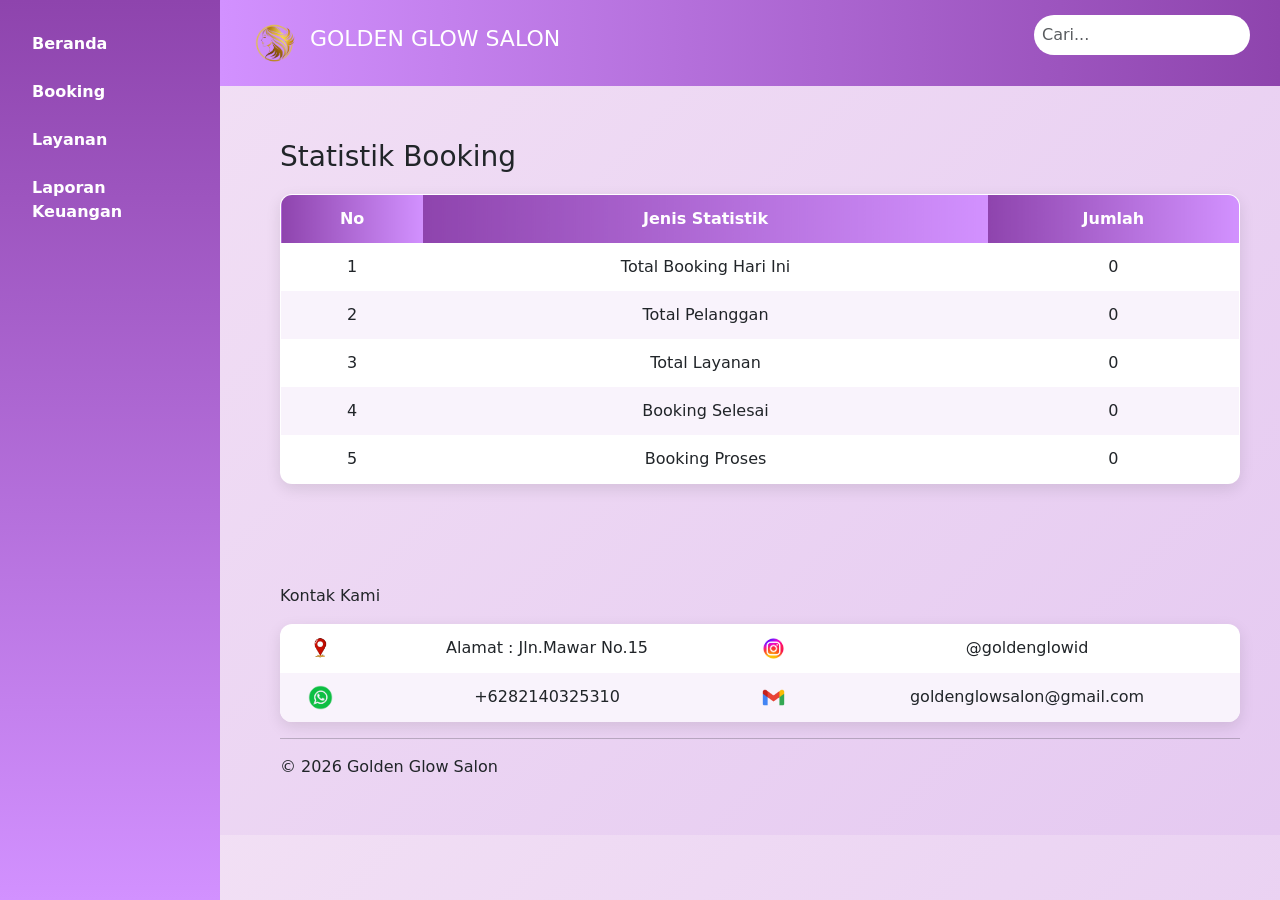
==== commit b7e4d03c: "update" ====
--- a/index.html
+++ b/index.html
@@ -3,27 +3,31 @@
 
 <head>
     <meta charset="UTF-8">
-    <meta name="viewport" content="width=device-width, initial-scale=1.0">
-    <title>Golden Glow Salon | Beranda</title>
+    <title>Golden Glow Salon | Layanan</title>
     <link rel="stylesheet" href="style.css">
     <link href="https://cdn.jsdelivr.net/npm/bootstrap@5.0.2/dist/css/bootstrap.min.css" rel="stylesheet"
         integrity="sha384-EVSTQN3/azprG1Anm3QDgpJLIm9Nao0Yz1ztcQTwFspd3yD65VohhpuuCOmLASjC" crossorigin="anonymous">
 </head>
 
 <body>
+
+    <!-- HEADER -->
     <header>
         <div class="header-container">
+
             <div class="logo-title">
-                <img src="logo-salon.png" width="60">
+                <img src="logo-salon.png" width="50">
                 <h1>GOLDEN GLOW SALON</h1>
             </div>
 
             <div class="search-box">
                 <input type="text" id="search" placeholder="Cari..." class="form-control mb-3">
             </div>
+
         </div>
     </header>
 
+    <!-- SIDEBAR -->
     <nav>
         <a href="index.html" class="active">Beranda</a>
         <a href="booking.html">Booking</a>
@@ -31,56 +35,58 @@
         <a href="laporan.html">Laporan Keuangan</a>
     </nav>
 
+    <!-- MAIN -->
     <main>
         <aside>
 
             <h3>Statistik Booking</h3>
+            <div class="table-container">
+                <table border="1" width="100%">
+                    <thead>
+                        <tr>
+                            <th>No</th>
+                            <th>Jenis Statistik</th>
+                            <th>Jumlah</th>
+                        </tr>
+                    </thead>
 
-            <table border="1" width="100%">
-                <thead>
-                    <tr>
-                        <th>No</th>
-                        <th>Jenis Statistik</th>
-                        <th>Jumlah</th>
-                    </tr>
-                </thead>
+                    <tbody style="text-align: center;">
+                        <tr>
+                            <td>1</td>
+                            <td>Total Booking Hari Ini</td>
+                            <td id="totalBooking">0</td>
+                        </tr>
 
-                <tbody style="text-align: center;">
-                    <tr>
-                        <td>1</td>
-                        <td>Total Booking Hari Ini</td>
-                        <td id="totalBooking">0</td>
-                    </tr>
+                        <tr>
+                            <td>2</td>
+                            <td>Total Pelanggan</td>
+                            <td id="totalPelanggan">0</td>
+                        </tr>
 
-                    <tr>
-                        <td>2</td>
-                        <td>Total Pelanggan</td>
-                        <td id="totalPelanggan">0</td>
-                    </tr>
+                        <tr>
+                            <td>3</td>
+                            <td>Total Layanan</td>
+                            <td id="totalLayanan">0</td>
+                        </tr>
 
-                    <tr>
-                        <td>3</td>
-                        <td>Total Layanan</td>
-                        <td id="totalLayanan">0</td>
-                    </tr>
+                        <tr>
+                            <td>4</td>
+                            <td>Booking Selesai</td>
+                            <td id="bookingSelesai">0</td>
+                        </tr>
 
-                    <tr>
-                        <td>4</td>
-                        <td>Booking Selesai</td>
-                        <td id="bookingSelesai">0</td>
-                    </tr>
-
-                    <tr>
-                        <td>5</td>
-                        <td>Booking Proses</td>
-                        <td id="bookingProses">0</td>
-                    </tr>
-                </tbody>
-            </table>
-
+                        <tr>
+                            <td>5</td>
+                            <td>Booking Proses</td>
+                            <td id="bookingProses">0</td>
+                        </tr>
+                    </tbody>
+                </table>
+            </div>
         </aside>
     </main>
-    <br><br>
+
+    <!-- FOOTER -->
     <footer>
         <p>Kontak Kami</p>
         <table>
@@ -98,9 +104,10 @@
             </tr>
         </table>
         <hr>
-        <p>&copy; 2026 Sistem Informasi Booking Layanan Salon</p>
+        <p>&copy; 2026 Golden Glow Salon</p>
     </footer>
     <script src="script.js"></script>
+
 </body>
 
 </html>
--- a/style.css
+++ b/style.css
@@ -127,25 +127,29 @@
 }
 
 /* ================= TABLE ================= */
+.table-container {
+  width: 100%;
+  margin: 20px 0; 
+}
+
 table {
   width: 100%;
   border-collapse: collapse;
-  margin-top: 10px;
-  background: white;
-  /* border-radius: 10px;
+  background: white;
+  border-radius: 12px;
   overflow: hidden;
-  box-shadow: 0 5px 15px rgba(0,0,0,0.1); */
+  box-shadow: 0 5px 15px rgba(0,0,0,0.1);
 }
 
 th {
   background: linear-gradient(90deg, #8e44ad, #d291ff);
   color: white;
-}
-
-th, td {
-  border: 1px solid #ddd;
-  padding: 8px;
-  text-align: center;
+  padding: 12px;
+}
+
+td {
+  padding: 12px;
+  border-bottom: 1px solid #eee;
 }
 
 tbody tr:nth-child(even) {
@@ -246,16 +250,32 @@
 footer {
   margin-left: 240px;
   margin-top: 40px;
+  padding: 20px;
+}
+
+.footer-container {
+  max-width: 700px;
+  margin: auto;
+  background: white;
+  border-radius: 12px;
+  box-shadow: 0 5px 15px rgba(0,0,0,0.1);
+  overflow: hidden;
+}
+
+.footer-header {
   background: linear-gradient(90deg, #8e44ad, #d291ff);
-  padding: 20px;
-}
-
-footer table {
-  width: 100%;
-  border-collapse: collapse;
-}
-
-footer td {
-  background: transparent;
-  padding: 10px;
+  color: white;
+  padding: 15px;
+  font-weight: bold;
+}
+
+.footer-content {
+  padding: 15px;
+}
+
+.footer-row {
+  display: flex;
+  justify-content: space-between;
+  padding: 8px 0;
+  border-bottom: 1px solid #eee;
 }
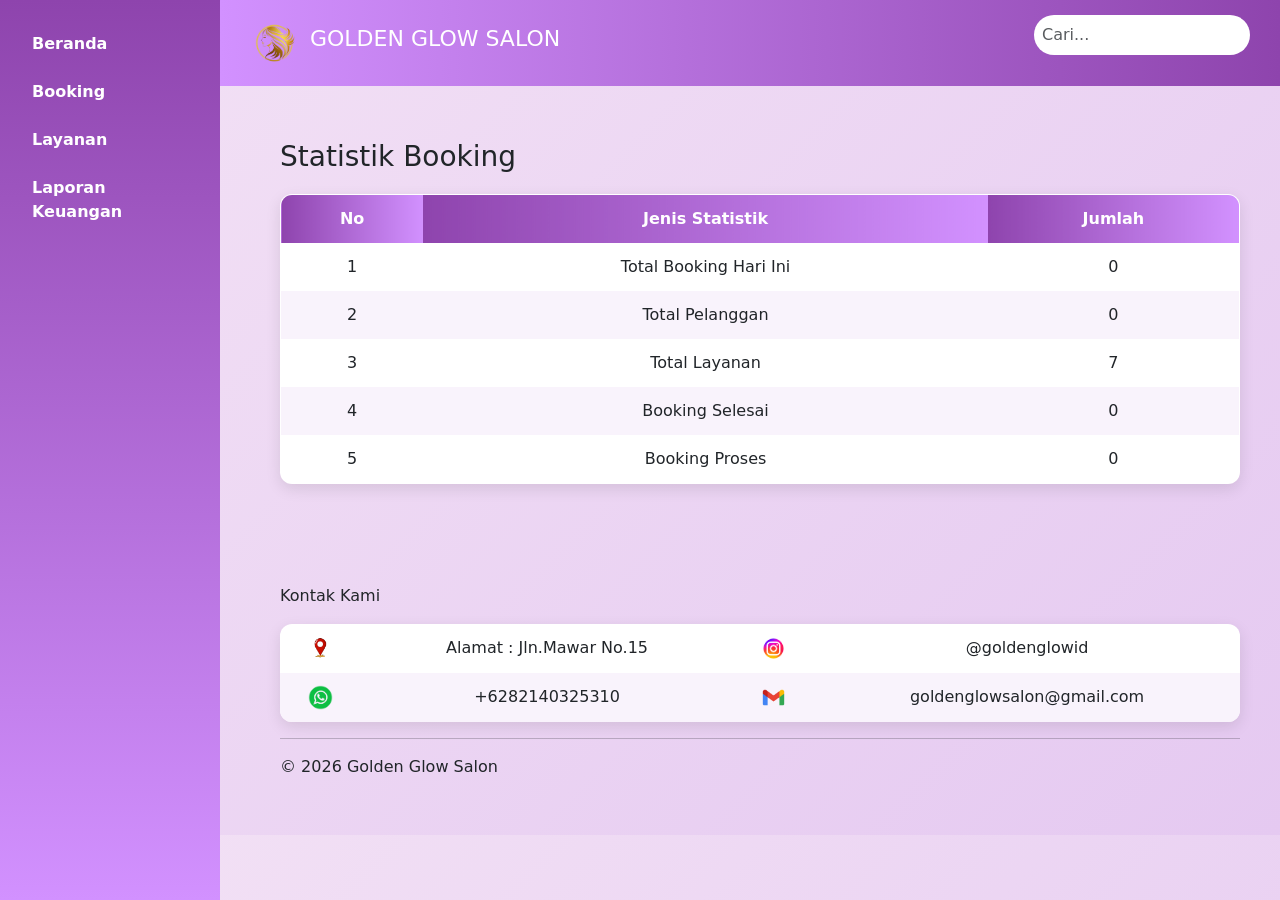
==== commit 757dbf9d: "update" ====
--- a/index.html
+++ b/index.html
@@ -66,7 +66,7 @@
                         <tr>
                             <td>3</td>
                             <td>Total Layanan</td>
-                            <td id="totalLayanan">0</td>
+                            <td id="totalLayanan">8</td>
                         </tr>
 
                         <tr>
